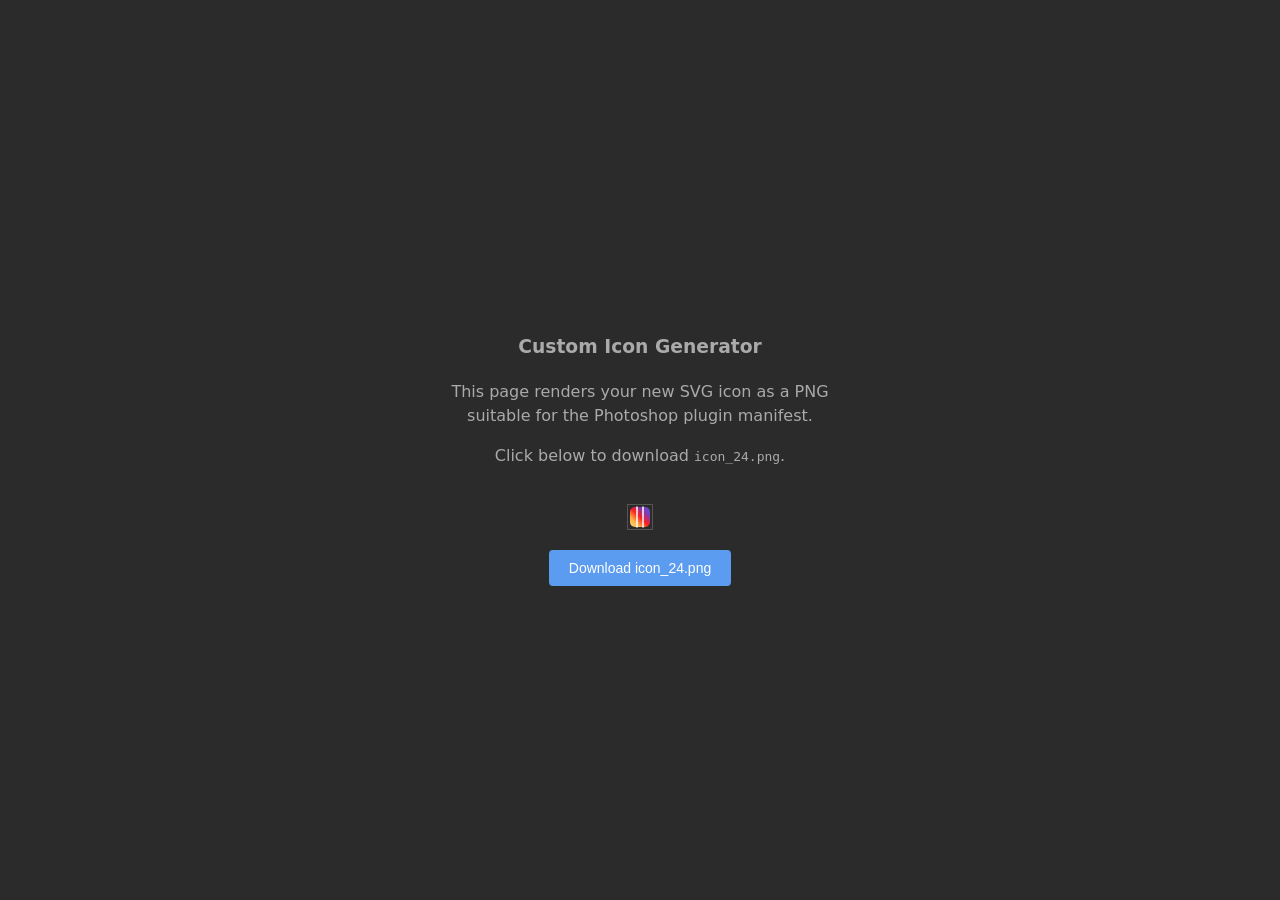
==== generate-icon.html @ 61ca5be7 "feat: add custom plugin icons and update manifest configuration Add SVG icon with Instagram-style gr" ====
<!DOCTYPE html>
<html>
<head>
    <title>Generate Plugin Icon</title>
    <style>
        body {
            background: #2b2b2b;
            color: #e0e0e0;
            font-family: system-ui, sans-serif;
            display: flex;
            flex-direction: column;
            align-items: center;
            justify-content: center;
            height: 100vh;
            margin: 0;
        }
        canvas {
            border: 1px solid #555;
            background: transparent;
            margin-bottom: 20px;
        }
        button {
            padding: 10px 20px;
            background: #5b9bf0;
            color: white;
            border: none;
            border-radius: 4px;
            cursor: pointer;
            font-size: 14px;
        }
        button:hover { background: #4a8cd0; }
        .info { margin-bottom: 20px; text-align: center; max-width: 400px; line-height: 1.5; color: #aaa; }
    </style>
</head>
<body>
    <div class="info">
        <h3>Custom Icon Generator</h3>
        <p>This page renders your new SVG icon as a PNG suitable for the Photoshop plugin manifest.</p>
        <p>Click below to download <code>icon_24.png</code>.</p>
    </div>

    <!-- Canvas for rendering -->
    <canvas id="canvas" width="24" height="24"></canvas>

    <button id="download">Download icon_24.png</button>

    <script>
        const canvas = document.getElementById('canvas');
        const ctx = canvas.getContext('2d');
        const btn = document.getElementById('download');

        // SVG data
        const svgData = `<svg xmlns="http://www.w3.org/2000/svg" width="24" height="24" viewBox="0 0 24 24">
          <defs>
            <linearGradient id="grad" x1="0%" y1="100%" x2="100%" y2="0%">
              <stop offset="0%" style="stop-color:#FFDC80;stop-opacity:1" />
              <stop offset="25%" style="stop-color:#FCB045;stop-opacity:1" />
              <stop offset="50%" style="stop-color:#FD1D1D;stop-opacity:1" />
              <stop offset="75%" style="stop-color:#833AB4;stop-opacity:1" />
              <stop offset="100%" style="stop-color:#5851DB;stop-opacity:1" />
            </linearGradient>
          </defs>
          <rect x="2" y="2" width="20" height="20" rx="5" fill="url(#grad)" />
          <path d="M9 2v20 M15 2v20" stroke="white" stroke-width="1.5" stroke-linecap="round"/>
        </svg>`;

        const img = new Image();
        const svgBlob = new Blob([svgData], {type: 'image/svg+xml;charset=utf-8'});
        const url = URL.createObjectURL(svgBlob);

        img.onload = function() {
            ctx.clearRect(0, 0, 24, 24);
            ctx.drawImage(img, 0, 0, 24, 24);
            URL.revokeObjectURL(url);
        };
        img.src = url;

        btn.onclick = function() {
            const link = document.createElement('a');
            link.download = 'icon_24.png';
            link.href = canvas.toDataURL('image/png');
            link.click();
        };
    </script>
</body>
</html>
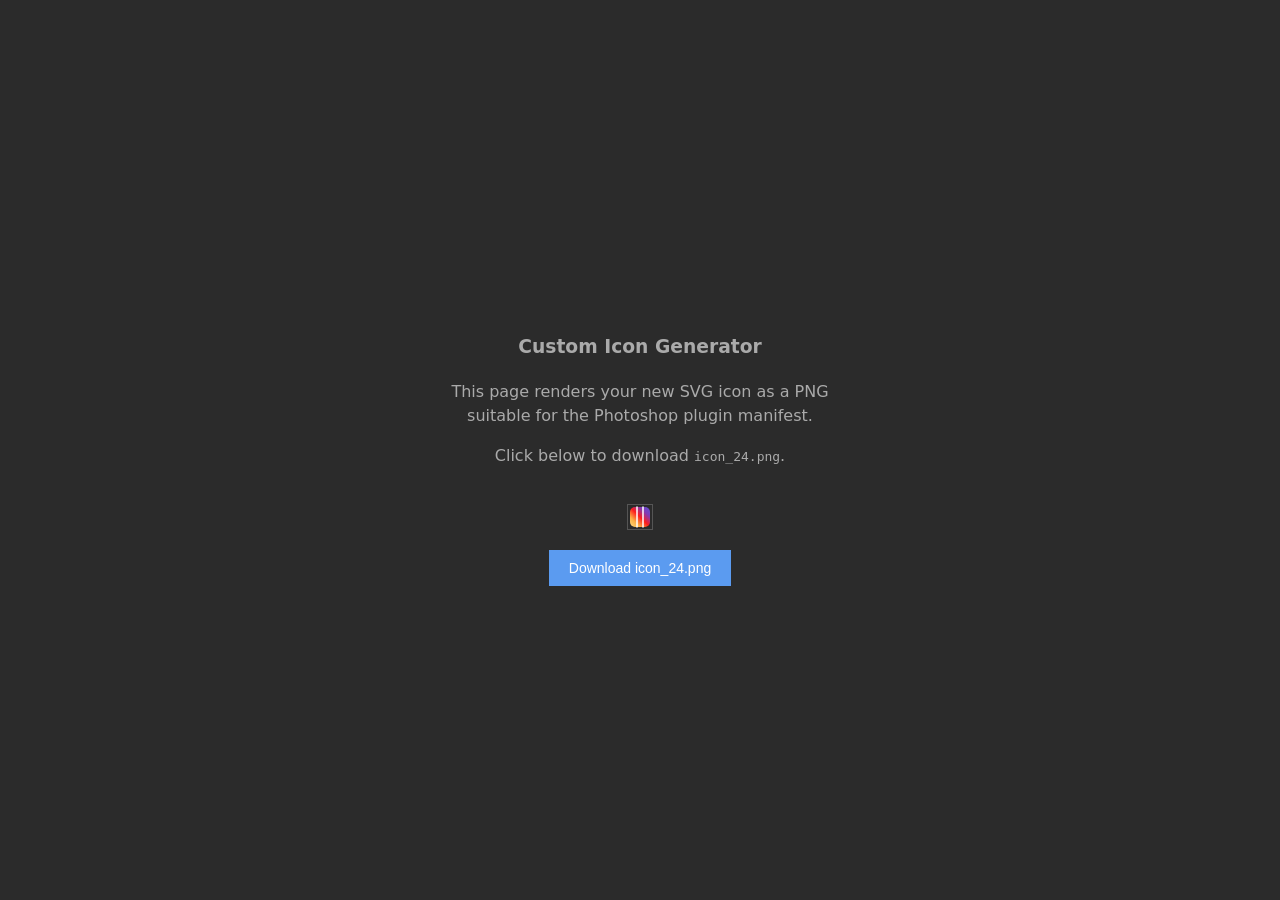
==== commit 2b39f18a: "refactor: implement custom scrollbar, update status bar notifications, and standardize UI to square " ====
--- a/generate-icon.html
+++ b/generate-icon.html
@@ -24,7 +24,7 @@
             background: #5b9bf0;
             color: white;
             border: none;
-            border-radius: 4px;
+            border-radius: 0;
             cursor: pointer;
             font-size: 14px;
         }
@@ -83,4 +83,4 @@
         };
     </script>
 </body>
-</html>+</html>
